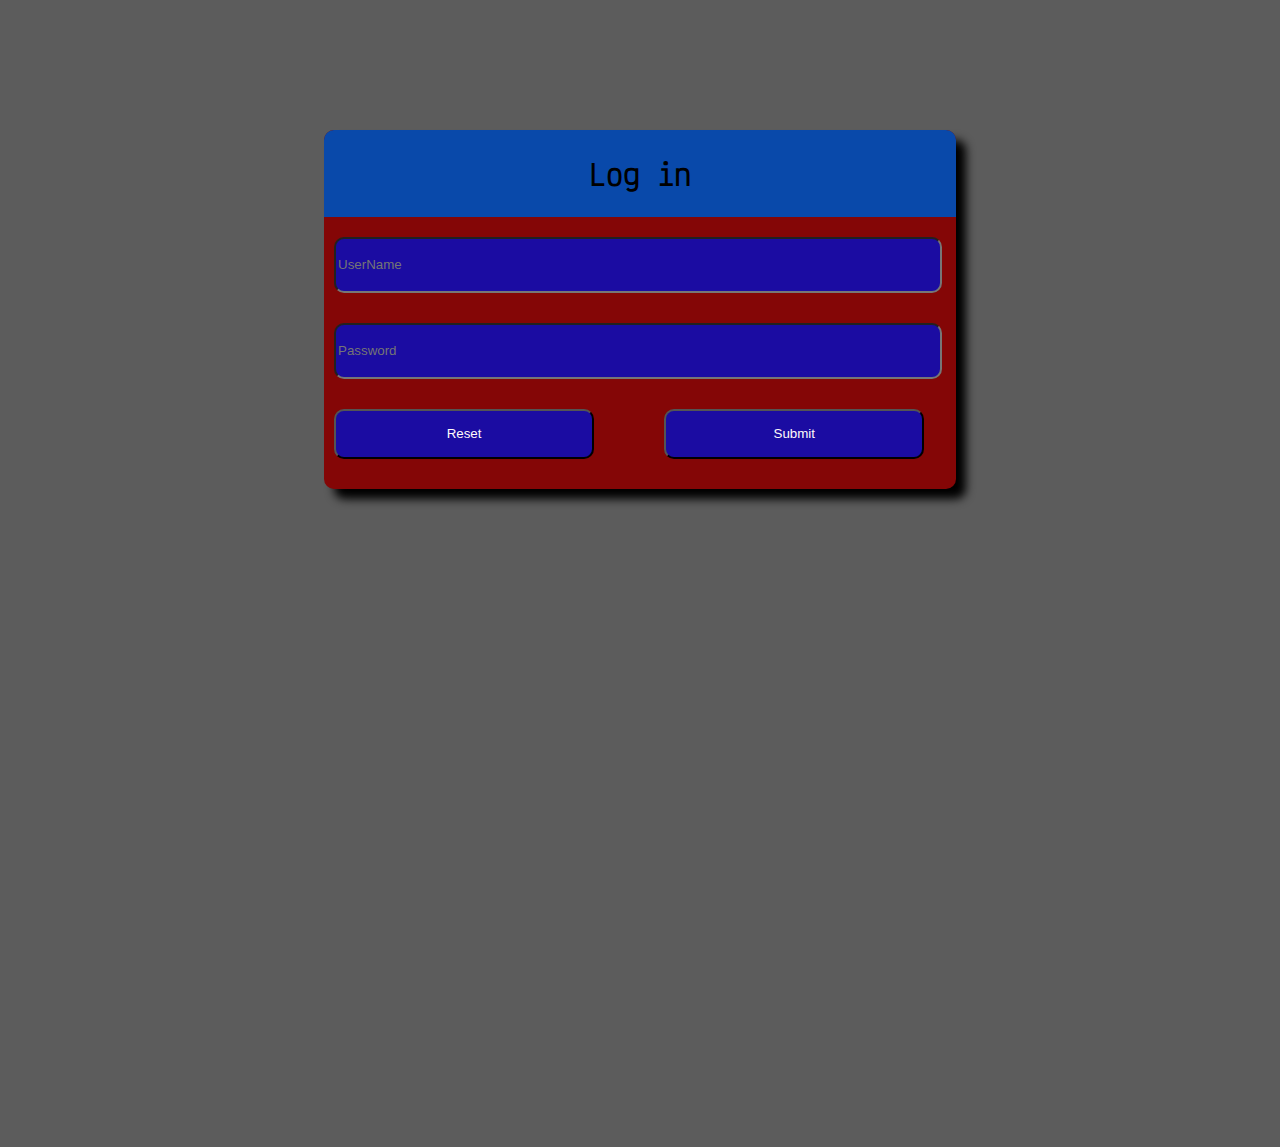
==== index.html @ d5c3dbb4 "Saving The New Items And New Fils" ====
<!DOCTYPE html>
<html lang="en">
<head>
    <meta charset="UTF-8">
    <meta name="viewport" content="width=device-width, initial-scale=1.0">
    <link href="https://fonts.googleapis.com/css2?family=Handjet&family=Nunito:wght@400;600&family=Victor+Mono:wght@200;400;600&display=swap" rel="stylesheet">
    <link id="Light_Or_dark" rel="stylesheet" href="css/Homeage/light_dark_mode/Light_Mode.css">
    <link id="Light_Or_dark" rel="stylesheet" href="css/Homeage/Size/Larger.css">
    <title>Home - Errornotjoin projects</title>
</head>
<body>

    <main>
        <section class="Main_Items">
            <header>
                <h2>Log in</h2>
            </header>
            <form>
                <div>
                    <input placeholder="UserName" type="text" required minlength="10">
                    <input placeholder="Password" type="password" minlength="10" required>
                </div>
                <div id="Small_button">
                <input type="reset">
                <input type="submit"> 
                </div>
            </form>
        </section>
        <section class="Main_Items">

        </section>
        <section class="Main_Items">

        </section>
        <section class="Main_Items">

        </section>
        <section class="Main_Items">

        </section>
        <section class="Main_Items">

        </section>
    </main>
    <script src="index_Js/Hidding_the_items.js">

    </script>
</body>
</html>
---- css/Homeage/light_dark_mode/Light_Mode.css ----
body
{
    background-color: #5c5c5c;
}
.Main_Items
{
    background-color: #840606 ;
}
.Main_Items header
{
    background-color: #0949AA;
    font-size: larger;

}
.Main_Items input
{
    background-color: #1b0ca2;
    color: snow;

}
---- css/Homeage/Size/Larger.css ----
.Main_Items
{
    width: 50%;
    display: flex;
    flex-direction: column;
    gap: 10%;
    margin-left: 25%;
    margin-top: 130px;
    border-radius: 10px;
    font-family: Victor Mono;
    box-shadow: 10px 10px 10px black;
}
.Main_Items header
{
    text-align: center;
    margin-bottom: 20px;
    border-top-left-radius: 10px;
    border-top-right-radius: 10px;
}
.Main_Items input
{
    width: 95%;
    height: 50px;
    border-radius: 10px;
    margin-bottom: 30px;
    margin-left: 10px;
}
#Small_button
{
    display: flex;
    flex-direction: row;
    width: 95%;
    gap: 10%;
}
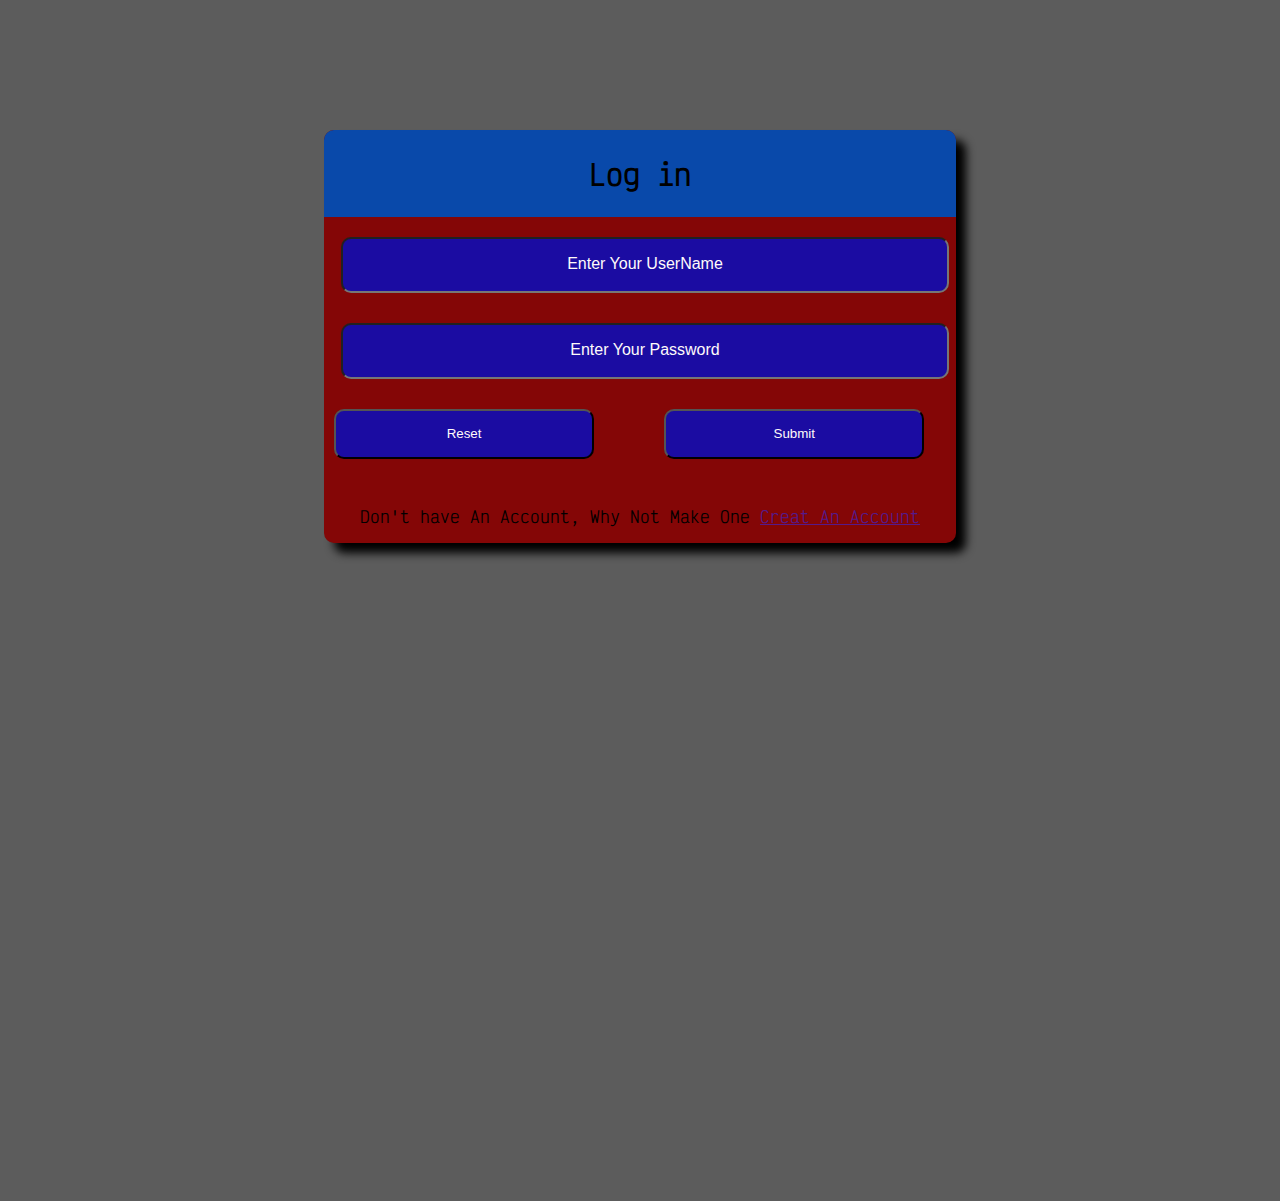
==== commit 11f5b4e4: "Saving The New Items" ====
--- a/index.html
+++ b/index.html
@@ -11,20 +11,24 @@
 <body>
 
     <main>
-        <section class="Main_Items">
+        <section class="Main_Items" style="display: ;">
             <header>
                 <h2>Log in</h2>
             </header>
             <form>
                 <div>
-                    <input placeholder="UserName" type="text" required minlength="10">
-                    <input placeholder="Password" type="password" minlength="10" required>
+                    <input placeholder="Enter Your UserName" type="text" required minlength="10">
+                    <input placeholder="Enter Your Password" type="password" minlength="10" required>
                 </div>
                 <div id="Small_button">
-                <input type="reset">
-                <input type="submit"> 
+                        
+                    <input type="reset">
+                    <input type="submit"> 
                 </div>
             </form>
+            <footer>
+                <p>Don't have An Account, Why Not Make One <a href="">Creat An Account</a></p>
+            </footer>
         </section>
         <section class="Main_Items">
 
--- a/css/Homeage/light_dark_mode/Light_Mode.css
+++ b/css/Homeage/light_dark_mode/Light_Mode.css
@@ -18,3 +18,10 @@
     color: snow;
 
 }
+::placeholder
+{
+    color: snow;
+    opacity: 1;
+    font-size: larger;
+    text-align: center;
+}
--- a/css/Homeage/Size/Larger.css
+++ b/css/Homeage/Size/Larger.css
@@ -9,6 +9,7 @@
     border-radius: 10px;
     font-family: Victor Mono;
     box-shadow: 10px 10px 10px black;
+    text-align: center;
 }
 .Main_Items header
 {
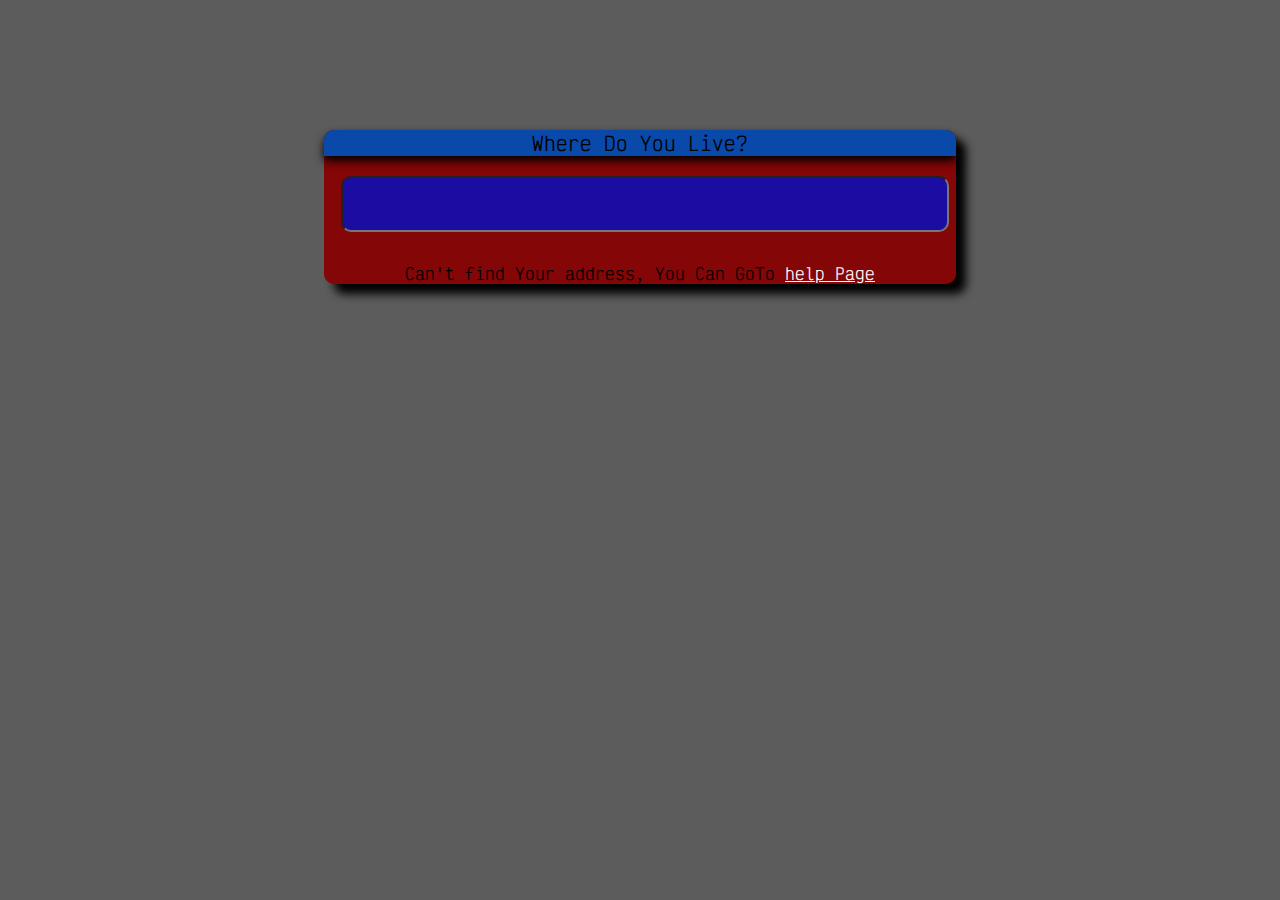
==== commit d893fc90: "added new Html Page, Saving the items That i did" ====
--- a/index.html
+++ b/index.html
@@ -11,7 +11,7 @@
 <body>
 
     <main>
-        <section class="Main_Items" style="display: ;">
+        <section class="Main_Items" style="display: none;">
             <header>
                 <h2>Log in</h2>
             </header>
@@ -27,17 +27,44 @@
                 </div>
             </form>
             <footer>
-                <p>Don't have An Account, Why Not Make One <a href="">Creat An Account</a></p>
+                <p>Don't have An Account, Why Not Make One <a href="Creat_An_Account.html">Creat An Account</a></p>
             </footer>
         </section>
-        <section class="Main_Items">
 
+        <section class="Main_Items" style="display: none;">
+                <header>
+                    How You Getting It 
+                </header>
+                <section>
+                    <button>
+                        Home delivery
+                    </button>
+                    <button>
+                        You Can Come To Use 
+                    </button>
+                    <button>
+                        Skip For Now 
+                    </button>
+                </section>
+                <footer>
+                    Do You Need Some Help, Just GoTo <a href="help.html">help Page </a>
+                </footer>
         </section>
         <section class="Main_Items">
+                <header>
+                    Where Do You Live?
+                </header>
+                <section>
+                    <form>
+                        <input type="text">
+                        <div id="Put_Items_In_Here">
 
-        </section>
-        <section class="Main_Items">
-
+                        </div>
+                    </form>
+                    <footer>
+                      Can't find Your address, You Can GoTo <a href="help.html">help Page </a>
+                    </footer>
+                </section>
         </section>
         <section class="Main_Items">
 
--- a/css/Homeage/light_dark_mode/Light_Mode.css
+++ b/css/Homeage/light_dark_mode/Light_Mode.css
@@ -1,6 +1,19 @@
 body
 {
     background-color: #5c5c5c;
+}
+a
+{
+    color: snow;
+    
+}
+a:active
+{
+    color: chocolate;
+}
+a::after
+{
+    color: black;
 }
 .Main_Items
 {
@@ -12,7 +25,7 @@
     font-size: larger;
 
 }
-.Main_Items input
+.Main_Items input, .Main_Items button
 {
     background-color: #1b0ca2;
     color: snow;
--- a/css/Homeage/Size/Larger.css
+++ b/css/Homeage/Size/Larger.css
@@ -17,8 +17,9 @@
     margin-bottom: 20px;
     border-top-left-radius: 10px;
     border-top-right-radius: 10px;
+    box-shadow: 0px 5px 10px black;
 }
-.Main_Items input
+.Main_Items input, .Main_Items button
 {
     width: 95%;
     height: 50px;
@@ -31,5 +32,5 @@
     display: flex;
     flex-direction: row;
     width: 95%;
-    gap: 10%;
-}+    gap: 30%;
+}
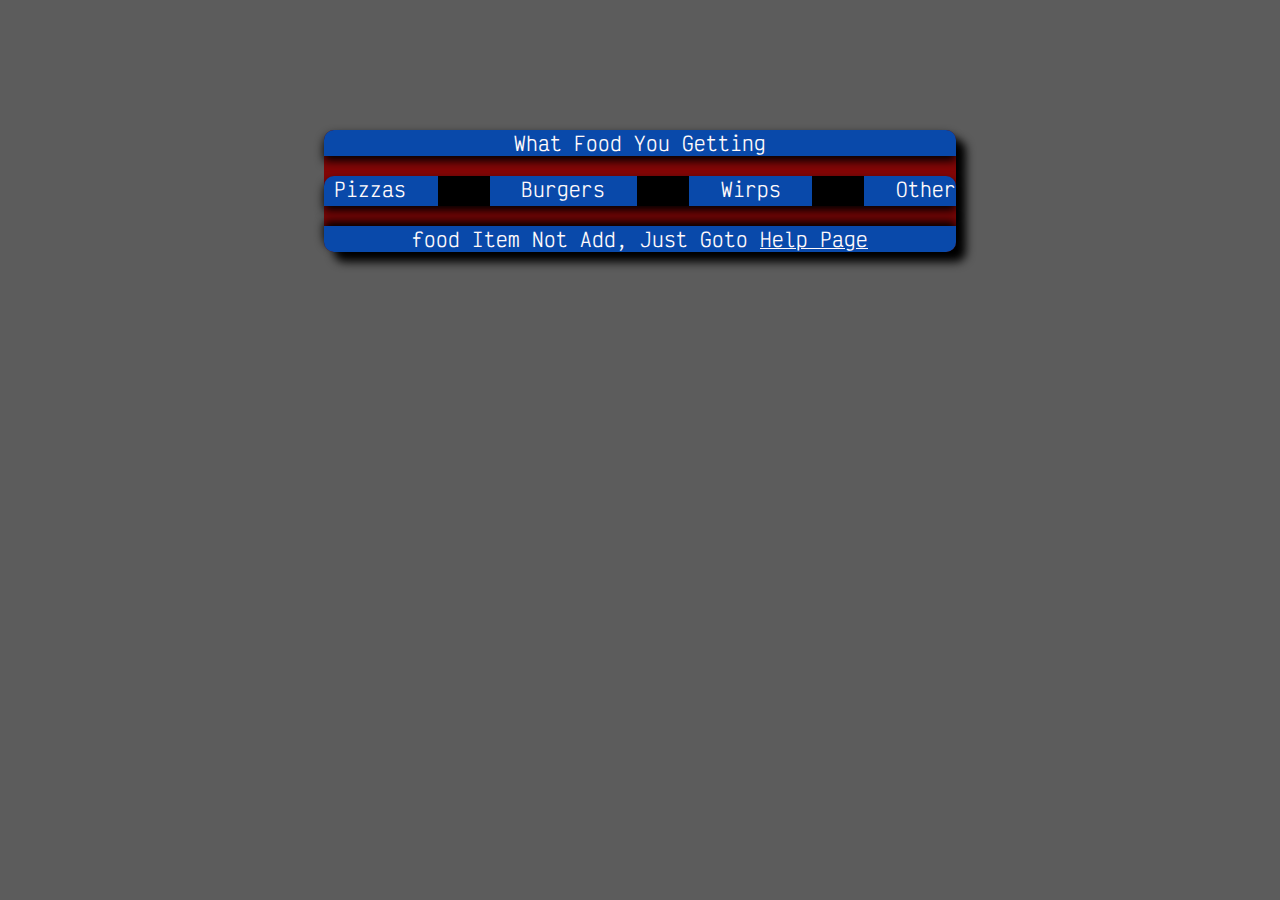
==== commit d5958c65: "Saving" ====
--- a/index.html
+++ b/index.html
@@ -11,7 +11,7 @@
 <body>
 
     <main>
-        <section class="Main_Items" style="display: none;">
+        <section class="Main_Items" id="Main_Items_0" style="display: none;">
             <header>
                 <h2>Log in</h2>
             </header>
@@ -21,7 +21,6 @@
                     <input placeholder="Enter Your Password" type="password" minlength="10" required>
                 </div>
                 <div id="Small_button">
-                        
                     <input type="reset">
                     <input type="submit"> 
                 </div>
@@ -31,9 +30,9 @@
             </footer>
         </section>
 
-        <section class="Main_Items" style="display: none;">
+        <section  id="Main_Items_1" class="Main_Items" style="display: none;">
                 <header>
-                    How You Getting It 
+                    <h2>How You Getting It </h2>
                 </header>
                 <section>
                     <button>
@@ -50,27 +49,67 @@
                     Do You Need Some Help, Just GoTo <a href="help.html">help Page </a>
                 </footer>
         </section>
-        <section class="Main_Items">
+        <section  id="Main_Items_2" class="Main_Items" style="display:none ;">
                 <header>
-                    Where Do You Live?
+                    <h2>Where Do You Live?</h2> 
                 </header>
                 <section>
-                    <form>
-                        <input type="text">
-                        <div id="Put_Items_In_Here">
+                    <form >
+                        <input style="text-align: center;" placeholder="Put Your address Here" required minlength="3" type="text">
+                        <div id="Buttons_Need_to_move">
+                            <button>Back</button>
+                            <button>Next</button>
+                        </div>
 
-                        </div>
                     </form>
                     <footer>
-                      Can't find Your address, You Can GoTo <a href="help.html">help Page </a>
+                        Something Not Working, You Can GoTo <a href="help.html">help Page </a>
                     </footer>
                 </section>
         </section>
-        <section class="Main_Items">
+        <section id="Main_Items_3" class="Main_Items" style="display: none;">
+                <header>
+                    <h2>Where Are You Getting Your Food</h2>
+                </header>
+                <section>
+                    <input type="search">
+                    <input type="button">
+                    <div>
 
+                    </div>
+                </section>
+                <footer>
+                    Something Not Working, You Can GoTo <a href="help.html">help Page </a>
+                </footer>
         </section>
-        <section class="Main_Items">
+        <section id="Main_Items_4" class="Main_Items">
+                <header>What Food You Getting</header>
+                <section>
+                        <header id="Food_Items">
+                            <span>Pizzas</span>
+                            <div></div>
+                            <span>Burgers</span>
+                            <div></div>
+                            <span>Wirps</span>
+                            <div></div>
+                            <span>Other</span>
+                        </header>
+                        <section id="Food_Items_0">
 
+                        </section>
+                        <section id="Food_Items_1">
+
+                        </section>
+                        <section id="Food_Items_2">
+
+                        </section>
+                        <section id="Food_Items_3">
+
+                        </section>
+                </section>
+                <footer>
+                    food Item Not Add, Just Goto <a href="help.html">Help Page</a>
+                </footer>
         </section>
     </main>
     <script src="index_Js/Hidding_the_items.js">
--- a/css/Homeage/light_dark_mode/Light_Mode.css
+++ b/css/Homeage/light_dark_mode/Light_Mode.css
@@ -1,6 +1,7 @@
 body
 {
     background-color: #5c5c5c;
+    color: snow;
 }
 a
 {
@@ -19,7 +20,7 @@
 {
     background-color: #840606 ;
 }
-.Main_Items header
+.Main_Items header, footer
 {
     background-color: #0949AA;
     font-size: larger;
--- a/css/Homeage/Size/Larger.css
+++ b/css/Homeage/Size/Larger.css
@@ -34,3 +34,34 @@
     width: 95%;
     gap: 30%;
 }
+#Buttons_Need_to_move 
+{
+    display: flex;
+    width: 95%;
+    justify-content: center;
+    margin-left: 10px;
+}
+footer
+{
+    text-align: center;
+    border-bottom-left-radius: 10px;
+    border-bottom-right-radius: 10px;
+    box-shadow: 0px -5px 10px black;
+}
+#Food_Items
+{
+    display: flex;
+    gap: 5%;
+    text-align: center;
+    height: 30px;
+}
+#Food_Items span:first-of-type
+{
+    margin-left: 10px;
+}
+#Food_Items div
+{
+    width: 100%;
+    height: 30px;
+    background-color: black;
+}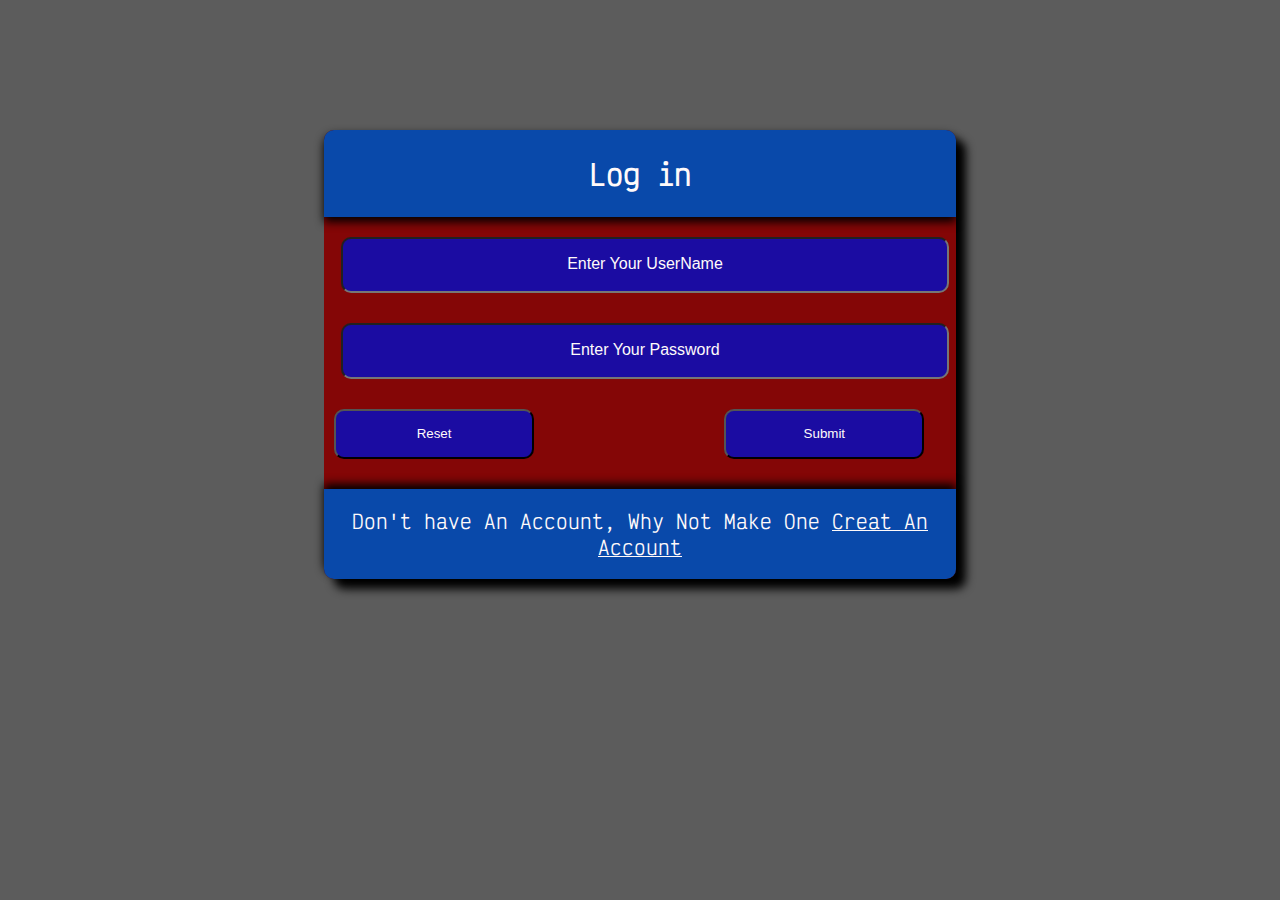
==== commit b82b0915: "Saving" ====
--- a/index.html
+++ b/index.html
@@ -11,7 +11,7 @@
 <body>
 
     <main>
-        <section class="Main_Items" id="Main_Items_0" style="display: none;">
+        <section class="Main_Items" id="Main_Items_0"  >
             <header>
                 <h2>Log in</h2>
             </header>
@@ -22,26 +22,28 @@
                 </div>
                 <div id="Small_button">
                     <input type="reset">
-                    <input type="submit"> 
+                    <button  onclick="Truning_all_off(1)">Submit</button>
                 </div>
-            </form>
+            </form> 
+            <!--The Input Need To Be Out Of The Form Becuasu They Will restet The Website/looking for something-->
+
             <footer>
                 <p>Don't have An Account, Why Not Make One <a href="Creat_An_Account.html">Creat An Account</a></p>
             </footer>
         </section>
 
-        <section  id="Main_Items_1" class="Main_Items" style="display: none;">
+        <section  id="Main_Items_1" class="Main_Items" style="display: none;" >
                 <header>
                     <h2>How You Getting It </h2>
                 </header>
                 <section>
-                    <button>
+                    <button onclick="Truning_all_off(2)">
                         Home delivery
                     </button>
-                    <button>
+                    <button onclick="Truning_all_off(4)">
                         You Can Come To Use 
                     </button>
-                    <button>
+                    <button onclick="Truning_all_off(4)">
                         Skip For Now 
                     </button>
                 </section>
@@ -49,7 +51,7 @@
                     Do You Need Some Help, Just GoTo <a href="help.html">help Page </a>
                 </footer>
         </section>
-        <section  id="Main_Items_2" class="Main_Items" style="display:none ;">
+        <section  id="Main_Items_2" class="Main_Items" style="display:none ;" >
                 <header>
                     <h2>Where Do You Live?</h2> 
                 </header>
@@ -67,7 +69,7 @@
                     </footer>
                 </section>
         </section>
-        <section id="Main_Items_3" class="Main_Items" style="display: none;">
+        <section id="Main_Items_3" class="Main_Items" style="display: none;" >
                 <header>
                     <h2>Where Are You Getting Your Food</h2>
                 </header>
@@ -82,7 +84,7 @@
                     Something Not Working, You Can GoTo <a href="help.html">help Page </a>
                 </footer>
         </section>
-        <section id="Main_Items_4" class="Main_Items">
+        <section id="Main_Items_4" class="Main_Items" style="display: none;">
                 <header>What Food You Getting</header>
                 <section>
                         <header id="Food_Items">
--- a/css/Homeage/Size/Larger.css
+++ b/css/Homeage/Size/Larger.css
@@ -40,6 +40,7 @@
     width: 95%;
     justify-content: center;
     margin-left: 10px;
+    
 }
 footer
 {
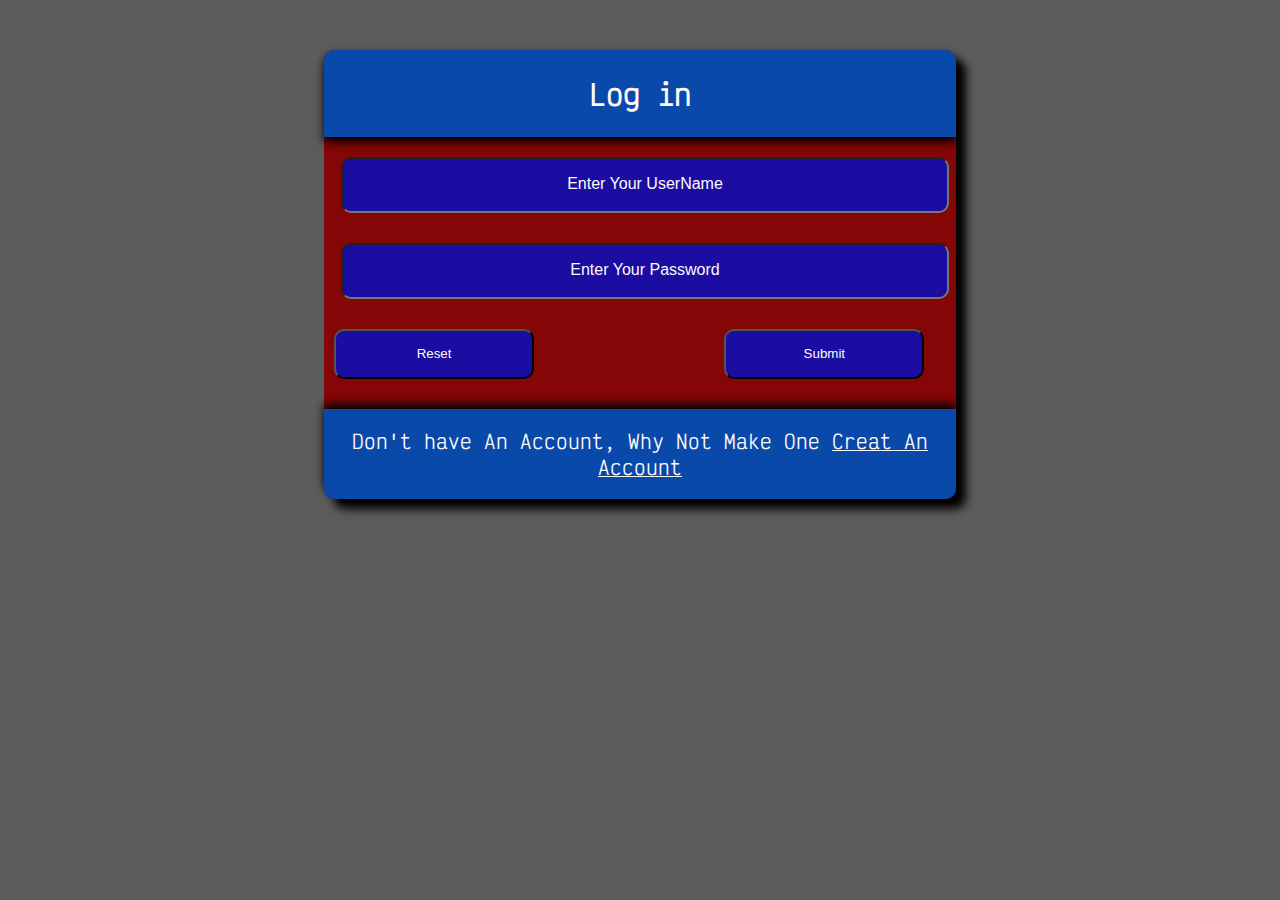
==== commit abbd1ae8: "Saving (Add Some More js And More Css)" ====
--- a/index.html
+++ b/index.html
@@ -22,11 +22,9 @@
                 </div>
                 <div id="Small_button">
                     <input type="reset">
-                    <button  onclick="Truning_all_off(1)">Submit</button>
+                    <button  onclick="Truning_all_off(1, false)">Submit</button>
                 </div>
             </form> 
-            <!--The Input Need To Be Out Of The Form Becuasu They Will restet The Website/looking for something-->
-
             <footer>
                 <p>Don't have An Account, Why Not Make One <a href="Creat_An_Account.html">Creat An Account</a></p>
             </footer>
@@ -37,13 +35,13 @@
                     <h2>How You Getting It </h2>
                 </header>
                 <section>
-                    <button onclick="Truning_all_off(2)">
+                    <button onclick="Truning_all_off(2, false)">
                         Home delivery
                     </button>
-                    <button onclick="Truning_all_off(4)">
+                    <button onclick="Truning_all_off(3, false)">
                         You Can Come To Use 
                     </button>
-                    <button onclick="Truning_all_off(4)">
+                    <button onclick="Truning_all_off(3, false)">
                         Skip For Now 
                     </button>
                 </section>
@@ -59,8 +57,8 @@
                     <form >
                         <input style="text-align: center;" placeholder="Put Your address Here" required minlength="3" type="text">
                         <div id="Buttons_Need_to_move">
-                            <button>Back</button>
-                            <button>Next</button>
+                            <button onclick="Truning_all_off(1, false)">Back</button>
+                            <button onclick="Truning_all_off(3, false)">Next</button>
                         </div>
 
                     </form>
@@ -74,11 +72,21 @@
                     <h2>Where Are You Getting Your Food</h2>
                 </header>
                 <section>
-                    <input type="search">
-                    <input type="button">
-                    <div>
+                    <input type="search" id="Looking_for_the_items" placeholder="What Shop Are You Looking For?">
+                    <div id="The_Buttons_to_move">
+                        <button onclick="Food_Find_name_oF_that_Thing(false)">Find </button>
+                        <button onclick="Food_Find_name_oF_that_Thing(true)">Restart</button>   
+                    </div>
 
-                    </div>
+                    <section id="Shop_finder_Place">
+                        <button id="The_Name_Holder_0" onclick="Truning_all_off(4, 'The Name')"><h2 id="Place_Name_0">The Name</h2> <p>Cost: £2->£<br> 10Min </p></button>
+                        <button id="The_Name_Holder_1" onclick="Truning_all_off(4, 'he Fast Food')"><h2 id="Place_Name_1">The Fast Food</h2> <p>Cost: £21-><br>  5Min </p></button>
+                        <button id="The_Name_Holder_2" onclick="Truning_all_off(4, 'The McCss')"><h2 id="Place_Name_2">The McCss</h2> <p>Cost: £2---><br> £15Min </p></button>
+                        <button id="The_Name_Holder_3" onclick="Truning_all_off(4, 'The Cheese king')"><h2 id="Place_Name_3">The Cheese king</h2> <p>Cost: £12---><br> 20min</p></button>
+                        <button id="The_Name_Holder_4" onclick="Truning_all_off(4, 'The What')"><h2 id="Place_Name_4">The What</h2> <p>Cost: £1->£<br> 1hr </p></button>
+                        <button id="The_Name_Holder_5" onclick="Truning_all_off(4,  'The What Are name')"><h2 id="Place_Name_5">The What Are names</h2> <p>Cost: £4->£<br> 5min </p></button>
+                        <button id="The_Name_Holder_5" onclick="Truning_all_off(4, 'The Names')"><h2 id="Place_Name_6">The names</h2> <p>Cost: £4->£<br> 5min </p></button>
+                    </section>
                 </section>
                 <footer>
                     Something Not Working, You Can GoTo <a href="help.html">help Page </a>
@@ -88,13 +96,13 @@
                 <header>What Food You Getting</header>
                 <section>
                         <header id="Food_Items">
-                            <span>Pizzas</span>
+                            <button>Pizzas</button>
                             <div></div>
-                            <span>Burgers</span>
+                            <button>Burgers</button>
                             <div></div>
-                            <span>Wirps</span>
+                            <button>Wirps</button>
                             <div></div>
-                            <span>Other</span>
+                            <button>Other</button>
                         </header>
                         <section id="Food_Items_0">
 
--- a/css/Homeage/Size/Larger.css
+++ b/css/Homeage/Size/Larger.css
@@ -5,7 +5,7 @@
     flex-direction: column;
     gap: 10%;
     margin-left: 25%;
-    margin-top: 130px;
+    margin-top: 50px;
     border-radius: 10px;
     font-family: Victor Mono;
     box-shadow: 10px 10px 10px black;
@@ -56,13 +56,29 @@
     text-align: center;
     height: 30px;
 }
-#Food_Items span:first-of-type
+#Food_Items button
 {
+    height: 30px;
     margin-left: 10px;
+    width: 100%;
 }
 #Food_Items div
 {
     width: 100%;
     height: 30px;
     background-color: black;
+}
+#Shop_finder_Place
+{
+    display: grid;
+    grid-template-columns: 50% 50%;
+
+}
+#Shop_finder_Place button
+{
+    height: 100px;
+}
+#The_Buttons_to_move
+{
+    display: flex;
 }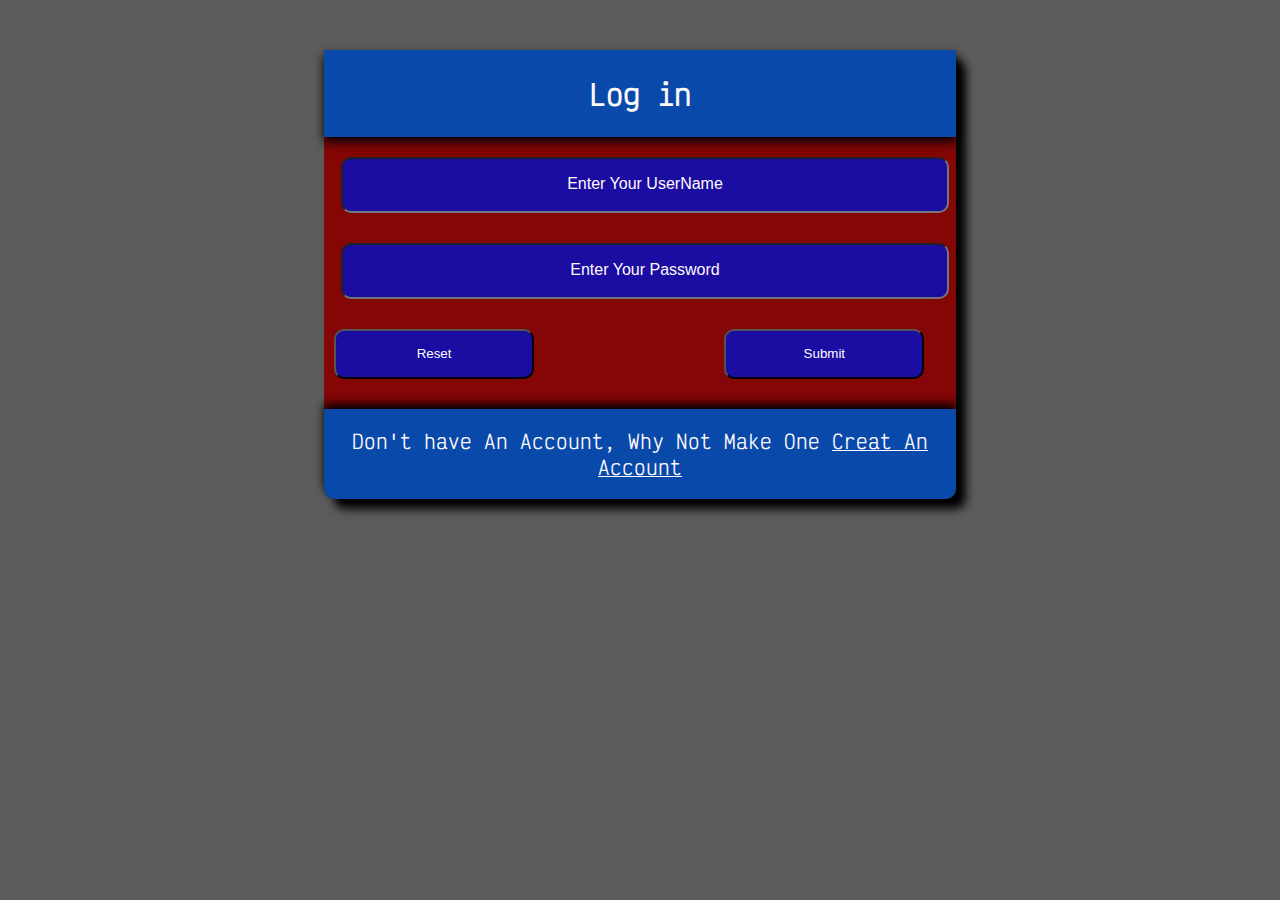
==== commit bcffeb3f: "Saving The Items For The Day" ====
--- a/index.html
+++ b/index.html
@@ -11,7 +11,7 @@
 <body>
 
     <main>
-        <section class="Main_Items" id="Main_Items_0"  >
+        <section class="Main_Items" id="Main_Items_0">
             <header>
                 <h2>Log in</h2>
             </header>
@@ -22,7 +22,7 @@
                 </div>
                 <div id="Small_button">
                     <input type="reset">
-                    <button  onclick="Truning_all_off(1, false)">Submit</button>
+                    <button  onclick="Truning_all_off(1)">Submit</button>
                 </div>
             </form> 
             <footer>
@@ -35,13 +35,13 @@
                     <h2>How You Getting It </h2>
                 </header>
                 <section>
-                    <button onclick="Truning_all_off(2, false)">
+                    <button onclick="Truning_all_off(2)">
                         Home delivery
                     </button>
-                    <button onclick="Truning_all_off(3, false)">
+                    <button onclick="Truning_all_off(3)">
                         You Can Come To Use 
                     </button>
-                    <button onclick="Truning_all_off(3, false)">
+                    <button onclick="Truning_all_off(3)">
                         Skip For Now 
                     </button>
                 </section>
@@ -49,7 +49,7 @@
                     Do You Need Some Help, Just GoTo <a href="help.html">help Page </a>
                 </footer>
         </section>
-        <section  id="Main_Items_2" class="Main_Items" style="display:none ;" >
+        <section  id="Main_Items_2" class="Main_Items" style="display:none;" >
                 <header>
                     <h2>Where Do You Live?</h2> 
                 </header>
@@ -57,8 +57,8 @@
                     <form >
                         <input style="text-align: center;" placeholder="Put Your address Here" required minlength="3" type="text">
                         <div id="Buttons_Need_to_move">
-                            <button onclick="Truning_all_off(1, false)">Back</button>
-                            <button onclick="Truning_all_off(3, false)">Next</button>
+                            <button onclick="Truning_all_off(1)">Back</button>
+                            <button onclick="Truning_all_off(3)">Next</button>
                         </div>
 
                     </form>
@@ -79,13 +79,13 @@
                     </div>
 
                     <section id="Shop_finder_Place">
-                        <button id="The_Name_Holder_0" onclick="Truning_all_off(4, 'The Name')"><h2 id="Place_Name_0">The Name</h2> <p>Cost: £2->£<br> 10Min </p></button>
+                        <button id="The_Name_Holder_0" onclick="Truning_all_off(4, 'The Name')"><h2 id="Place_Name_0">The Name</h2> <p>Cost: £2-><br> 10Min </p></button>
                         <button id="The_Name_Holder_1" onclick="Truning_all_off(4, 'he Fast Food')"><h2 id="Place_Name_1">The Fast Food</h2> <p>Cost: £21-><br>  5Min </p></button>
                         <button id="The_Name_Holder_2" onclick="Truning_all_off(4, 'The McCss')"><h2 id="Place_Name_2">The McCss</h2> <p>Cost: £2---><br> £15Min </p></button>
                         <button id="The_Name_Holder_3" onclick="Truning_all_off(4, 'The Cheese king')"><h2 id="Place_Name_3">The Cheese king</h2> <p>Cost: £12---><br> 20min</p></button>
-                        <button id="The_Name_Holder_4" onclick="Truning_all_off(4, 'The What')"><h2 id="Place_Name_4">The What</h2> <p>Cost: £1->£<br> 1hr </p></button>
-                        <button id="The_Name_Holder_5" onclick="Truning_all_off(4,  'The What Are name')"><h2 id="Place_Name_5">The What Are names</h2> <p>Cost: £4->£<br> 5min </p></button>
-                        <button id="The_Name_Holder_5" onclick="Truning_all_off(4, 'The Names')"><h2 id="Place_Name_6">The names</h2> <p>Cost: £4->£<br> 5min </p></button>
+                        <button id="The_Name_Holder_4" onclick="Truning_all_off(4, 'The What')"><h2 id="Place_Name_4">The What</h2> <p>Cost: £1-><br> 1hr </p></button>
+                        <button id="The_Name_Holder_5" onclick="Truning_all_off(4, 'The What Are name')"><h2 id="Place_Name_5">The What Are names</h2> <p>Cost: £4-><br> 5min </p></button>
+                        <button id="The_Name_Holder_5" onclick="Truning_all_off(4, 'The Names')"><h2 id="Place_Name_6">The names</h2> <p>Cost: £4-><br> 5min </p></button>
                     </section>
                 </section>
                 <footer>
@@ -93,7 +93,7 @@
                 </footer>
         </section>
         <section id="Main_Items_4" class="Main_Items" style="display: none;">
-                <header>What Food You Getting</header>
+                <header id="The_Text_i_need">What Food You Getting</header>
                 <section>
                         <header id="Food_Items">
                             <button>Pizzas</button>
--- a/css/Homeage/Size/Larger.css
+++ b/css/Homeage/Size/Larger.css
@@ -15,8 +15,7 @@
 {
     text-align: center;
     margin-bottom: 20px;
-    border-top-left-radius: 10px;
-    border-top-right-radius: 10px;
+
     box-shadow: 0px 5px 10px black;
 }
 .Main_Items input, .Main_Items button
